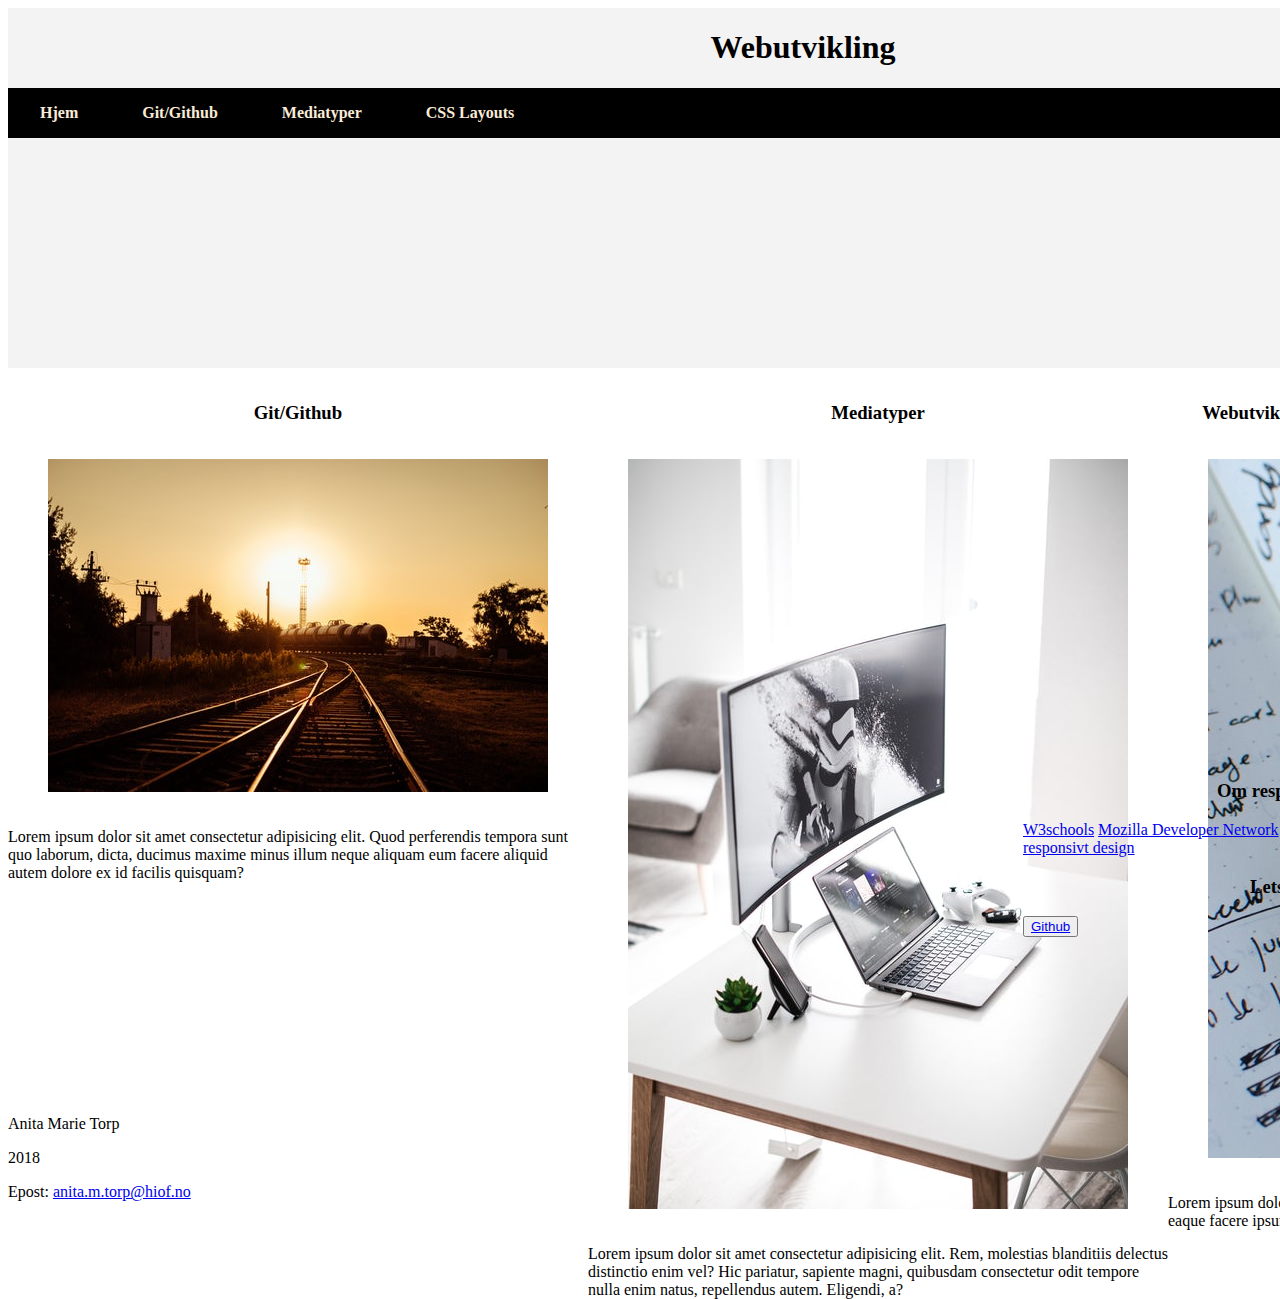
==== index.html @ 523c4edc "Initial commit" ====
<!DOCTYPE html>
<html lang="nb">
<head>
    <meta charset="UTF-8">
    <meta name="viewport" content="width=device-width, initial-scale=1.0">
    <meta http-equiv="X-UA-Compatible" content="ie=edge">
    <link rel="stylesheet" media="print" href="print.css">
    <link rel="stylesheet" media = "all" href="stil.css" type="text/css">

    <title>webutvikling</title>
</head>
<body>
    <div id ="maincontainer">
        <header>
            <h1>Webutvikling</h1>
            <nav>
                <a href="index.html">Hjem</a>
                <a href="oblig2/git.html">Git/Github</a>
                <a href="oblig2/mediatyper.html">Mediatyper</a>
                <a href="oblig2/layouts.html">CSS Layouts</a>
            </nav>
        </header>

            <main>
                <article class = "forsideArtikkel">
                    <h3>Git/Github</h3>
                    <figure>
                        <img src="bilder/git.jpg" alt="Bilde av git">
                    </figure>
                    <p>Lorem ipsum dolor sit amet consectetur adipisicing elit. Quod perferendis tempora sunt quo laborum, dicta, ducimus maxime minus illum neque aliquam eum facere aliquid autem dolore ex id facilis quisquam?</p>
                </article>

                <article class = "forsideArtikkel">
                    <h3>Mediatyper</h3>
                    <figure>
                        <img src="bilder/mediatyper.jpg" alt="Bilde av mediatyper">
                    </figure>
                    <p>Lorem ipsum dolor sit amet consectetur adipisicing elit. Rem, molestias blanditiis delectus distinctio enim vel? Hic pariatur, sapiente magni, quibusdam consectetur odit tempore nulla enim natus, repellendus autem. Eligendi, a?</p>
                </article>

                <article class = "forsideArtikkel">
                    <h3>CSS Layouts</h3>
                    <figure>
                        <img src="bilder/layout.jpg" alt="Bilde av skisse">
                    </figure>
                    <p>Lorem ipsum dolor sit amet consectetur adipisicing elit. Culpa sequi modi nobis, optio id accusamus eius alias expedita labore nemo neque ex nisi excepturi iure in impedit, eaque facere ipsum?</p>
                </article>
            </main>

            <aside>
                <section>
                    <h3>Webutvikling på youtube</h3>
                    <iframe width="560" height="315" src="https://www.youtube.com/embed/Zftx68K-1D4" frameborder="0" allow="autoplay; encrypted-media" allowfullscreen></iframe>
                </section>

                <section>
                    <h3>Om responsivt design</h3>
                    <a href="https://www.w3schools.com/html/html_responsive.asp">W3schools</a>
                    <a href="https://developer.mozilla.org/en-US/docs/Web/Apps/Progressive/Responsive/responsive_design_building_blocks">Mozilla Developer Network</a>
                    <a href="https://developers.google.com/web/fundamentals/design-and-ux/responsive/">Google Developers</a>
                    <a href="https://internetingishard.com/html-and-css/responsive-design/">Tutorial</a>
                    <a href="https://www.invisionapp.com/inside-design/examples-responsive-web-design/">Eksempler på responsivt design</a>
                </section>
                <section>
                    <h3>Lets google it</h3>
                    <button><a href="https://www.google.no/search?q=github&oq=github&aqs=chrome..69i57j0l5.1792j0j8&sourceid=chrome&ie=UTF-8">Github</a></button>
                </section>
            </aside>
        </div>

        <footer>
            <p>Anita Marie Torp</p>
            <time datetime= "2018">2018</time>
            <p>Epost: <a href="mailto:anita.m.torp@hiof.no">anita.m.torp@hiof.no</a></p>  
        </footer>
</body>
</html>
---- stil.css ----
* {
    box-sizing: border-box;
}

body {
    max-width: 80%;
}

#maincontainer {
    display: grid;
    grid-template-columns: 1fr 2fr 1fr;
    grid-gap: 15px;
    grid-template-rows: 33% 33% 33%;
    align-content: */

}

header {
    grid-column: 1/-1;
    background-image:url(bilder/bakgrunn.jpg);
    background-repeat: no-repeat;
    background-size: 100%;
}

aside {
    display: flex;
    flex-direction: column;
}

h1 {
    display: flex;
    justify-content: center;
}

h3 {
    display: flex;
    justify-content: center;
}

Nav {
    display: flex;
    justify-content: flex-start;
    background-color: #000;
}

nav a {
    color: antiquewhite;
    font-weight: 600;
    text-decoration: none;
    padding: 1em 2em;
}

figure {
    size: 80%;
}

img {
    size: 100%;
}

main {
    max-width: 1000px;
    display: flex;
    flex-direction: row;
}
.forsideArtikkel {
    display: flex;
    flex-direction: column;

}
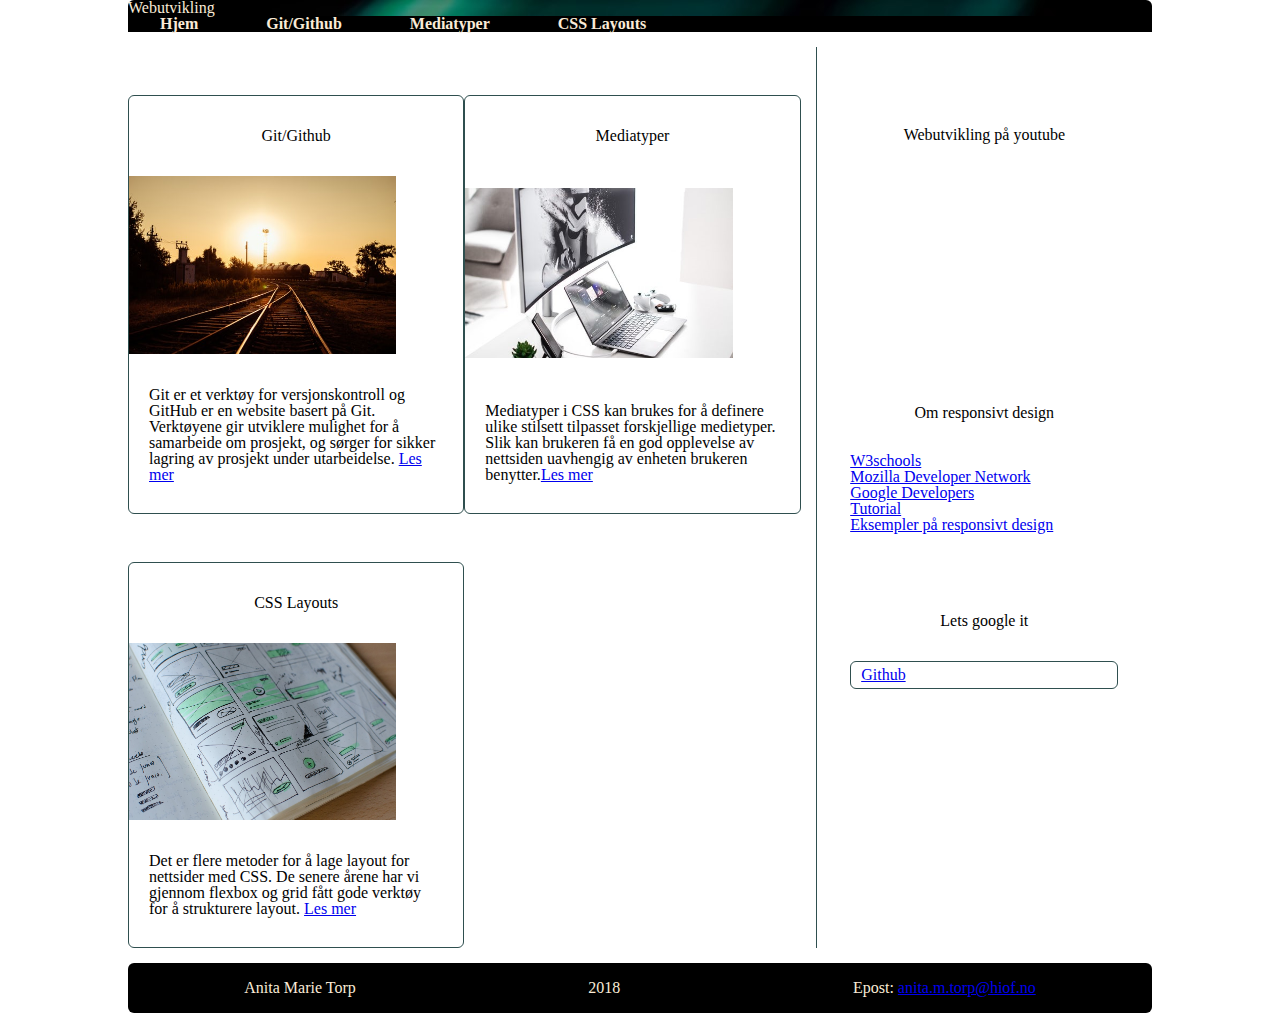
==== commit e00c0b9f: "Endringer artikler og css" ====
--- a/index.html
+++ b/index.html
@@ -5,72 +5,73 @@
     <meta name="viewport" content="width=device-width, initial-scale=1.0">
     <meta http-equiv="X-UA-Compatible" content="ie=edge">
     <link rel="stylesheet" media="print" href="print.css">
-    <link rel="stylesheet" media = "all" href="stil.css" type="text/css">
+    <link rel="stylesheet" media = "all" href="oblig2/stil.css" type="text/css">
 
     <title>webutvikling</title>
 </head>
 <body>
-    <div id ="maincontainer">
-        <header>
-            <h1>Webutvikling</h1>
-            <nav>
-                <a href="index.html">Hjem</a>
-                <a href="oblig2/git.html">Git/Github</a>
-                <a href="oblig2/mediatyper.html">Mediatyper</a>
-                <a href="oblig2/layouts.html">CSS Layouts</a>
-            </nav>
-        </header>
+    <header>
+        <h1>Webutvikling</h1>
+        <nav>
+            <a href="index.html">Hjem</a>
+            <a href="oblig2/git.html">Git/Github</a>
+            <a href="oblig2/mediatyper.html">Mediatyper</a>
+            <a href="oblig2/layouts.html">CSS Layouts</a>
+        </nav>
+    </header>
 
-            <main>
-                <article class = "forsideArtikkel">
-                    <h3>Git/Github</h3>
-                    <figure>
-                        <img src="bilder/git.jpg" alt="Bilde av git">
-                    </figure>
-                    <p>Lorem ipsum dolor sit amet consectetur adipisicing elit. Quod perferendis tempora sunt quo laborum, dicta, ducimus maxime minus illum neque aliquam eum facere aliquid autem dolore ex id facilis quisquam?</p>
-                </article>
+        <main>
+            <article class = "forsideArtikkel">
+                <h3>Git/Github</h3>
+                <figure class = "forsideArtikkelBilder">
+                    <img src="bilder/git.jpg" alt="Bilde av git">
+                </figure>
+                <p>Git er et verktøy for versjonskontroll og GitHub er en website basert på Git. Verktøyene gir utviklere mulighet for å samarbeide om prosjekt, og sørger for sikker lagring av prosjekt under utarbeidelse. <a href="oblig2/git.html">Les mer </a> </p>
+            </article>
 
-                <article class = "forsideArtikkel">
-                    <h3>Mediatyper</h3>
-                    <figure>
-                        <img src="bilder/mediatyper.jpg" alt="Bilde av mediatyper">
-                    </figure>
-                    <p>Lorem ipsum dolor sit amet consectetur adipisicing elit. Rem, molestias blanditiis delectus distinctio enim vel? Hic pariatur, sapiente magni, quibusdam consectetur odit tempore nulla enim natus, repellendus autem. Eligendi, a?</p>
-                </article>
+            <article class = "forsideArtikkel">
+                <h3>Mediatyper</h3>
+                <figure class = "forsideArtikkelBilder">
+                    <img src="bilder/mediatyper.jpg" alt="Bilde av mediatyper">
+                </figure>
+                <p>Mediatyper i CSS kan brukes for å definere ulike stilsett tilpasset forskjellige medietyper. Slik kan brukeren få en god opplevelse av nettsiden uavhengig av enheten brukeren benytter.<a href="oblig2/mediatyper.html">Les mer</a> </p>
+            </article>
 
-                <article class = "forsideArtikkel">
-                    <h3>CSS Layouts</h3>
-                    <figure>
-                        <img src="bilder/layout.jpg" alt="Bilde av skisse">
-                    </figure>
-                    <p>Lorem ipsum dolor sit amet consectetur adipisicing elit. Culpa sequi modi nobis, optio id accusamus eius alias expedita labore nemo neque ex nisi excepturi iure in impedit, eaque facere ipsum?</p>
-                </article>
-            </main>
+            <article class = "forsideArtikkel">
+                <h3>CSS Layouts</h3>
+                <figure class = "forsideArtikkelBilder">
+                    <img src="bilder/layout.jpg" alt="Bilde av skisse">
+                </figure>
+                <p>Det er flere metoder for å lage layout for nettsider med CSS. De senere årene har vi gjennom flexbox og grid fått gode verktøy for å strukturere layout. <a href="oblig2/layouts.html">Les mer</a></p>
+            </article>
+        </main>
 
-            <aside>
-                <section>
-                    <h3>Webutvikling på youtube</h3>
-                    <iframe width="560" height="315" src="https://www.youtube.com/embed/Zftx68K-1D4" frameborder="0" allow="autoplay; encrypted-media" allowfullscreen></iframe>
-                </section>
+        <aside>
+            <section class = "asideSection">
+                <h3>Webutvikling på youtube</h3>
+                <iframe  src="https://www.youtube.com/embed/Zftx68K-1D4" frameborder="10" allow="autoplay; encrypted-media" allowfullscreen></iframe>
+            </section>
 
-                <section>
-                    <h3>Om responsivt design</h3>
-                    <a href="https://www.w3schools.com/html/html_responsive.asp">W3schools</a>
-                    <a href="https://developer.mozilla.org/en-US/docs/Web/Apps/Progressive/Responsive/responsive_design_building_blocks">Mozilla Developer Network</a>
-                    <a href="https://developers.google.com/web/fundamentals/design-and-ux/responsive/">Google Developers</a>
-                    <a href="https://internetingishard.com/html-and-css/responsive-design/">Tutorial</a>
-                    <a href="https://www.invisionapp.com/inside-design/examples-responsive-web-design/">Eksempler på responsivt design</a>
-                </section>
-                <section>
-                    <h3>Lets google it</h3>
-                    <button><a href="https://www.google.no/search?q=github&oq=github&aqs=chrome..69i57j0l5.1792j0j8&sourceid=chrome&ie=UTF-8">Github</a></button>
-                </section>
-            </aside>
-        </div>
+            <section class = "asideSection">
+                <h3>Om responsivt design</h3>
+                <ul>
+                    <li><a href="https://www.w3schools.com/html/html_responsive.asp">W3schools</a></li>
+                    <li><a href="https://developer.mozilla.org/en-US/docs/Web/Apps/Progressive/Responsive/responsive_design_building_blocks">Mozilla Developer Network</a></li> 
+                    <li><a href="https://developers.google.com/web/fundamentals/design-and-ux/responsive/">Google Developers</a></li> 
+                    <li><a href="https://internetingishard.com/html-and-css/responsive-design/">Tutorial</a></li> 
+                    <li><a href="https://www.invisionapp.com/inside-design/examples-responsive-web-design/">Eksempler på responsivt design</a></li> 
+                </ul>
+            </section>
+
+            <section class = "asideSection"> 
+                <h3>Lets google it</h3>
+                <a href="https://www.google.no/search?q=github&oq=github&aqs=chrome..69i57j0l5.1792j0j8&sourceid=chrome&ie=UTF-8">Github</a>
+            </section>
+        </aside>
 
         <footer>
             <p>Anita Marie Torp</p>
-            <time datetime= "2018">2018</time>
+            <p><time datetime= "2018">2018</time></p> 
             <p>Epost: <a href="mailto:anita.m.torp@hiof.no">anita.m.torp@hiof.no</a></p>  
         </footer>
 </body>
--- a/oblig2/stil.css
+++ b/oblig2/stil.css
@@ -0,0 +1,186 @@
+/* http://meyerweb.com/eric/tools/css/reset/ 
+   v2.0 | 20110126
+   License: none (public domain)
+*/
+
+html, body, div, span, applet, object, iframe,
+h1, h2, h3, h4, h5, h6, p, blockquote, pre,
+a, abbr, acronym, address, big, cite, code,
+del, dfn, em, img, ins, kbd, q, s, samp,
+small, strike, strong, sub, sup, tt, var,
+b, u, i, center,
+dl, dt, dd, ol, ul, li,
+fieldset, form, label, legend,
+table, caption, tbody, tfoot, thead, tr, th, td,
+article, aside, canvas, details, embed, 
+figure, figcaption, footer, header, hgroup, 
+menu, nav, output, ruby, section, summary,
+time, mark, audio, video {
+	margin: 0;
+	padding: 0;
+	border: 0;
+	font-size: 100%;
+	font: inherit;
+	vertical-align: baseline;
+}
+/* HTML5 display-role reset for older browsers */
+article, aside, details, figcaption, figure, 
+footer, header, hgroup, menu, nav, section {
+	display: block;
+}
+body {
+	line-height: 1;
+}
+ol, ul {
+	list-style: none;
+}
+blockquote, q {
+	quotes: none;
+}
+blockquote:before, blockquote:after,
+q:before, q:after {
+	content: '';
+	content: none;
+}
+table {
+	border-collapse: collapse;
+	border-spacing: 0;
+}
+
+* {
+    box-sizing: border-box;
+
+}
+
+body {
+
+    display: grid;
+    grid-template-columns: 2fr 1fr;
+    grid-gap: 15px;
+    grid-template-rows: auto minmax(150px 200px) 50px;
+    max-width: 80%;
+    margin: 0 auto;
+
+}
+
+header {
+    grid-column: 1/-1;
+    width: 100%;
+    /* height: 150px; */
+    background-image:url(../bilder/bakgrunn.jpg);
+    background-repeat: no-repeat;
+   /* background-size: 100%;*/
+    border-radius: 6px;
+}
+
+h1 {
+    justify-content: center;
+    color: antiquewhite;
+    margin: auto;
+}
+
+header nav {
+    align-self: flex-end;
+    background-color: #000;
+    width: 100%;
+}
+
+nav>a {
+   /* display: flex;
+    justify-content: flex-start;*/
+    color: antiquewhite;
+    font-weight: 600;
+    text-decoration: none;
+    padding: 1em 2em;
+}
+aside {
+    grid-column: 2/-1;
+    grid-row: auto; 
+    display: flex;
+    flex-direction: column;
+    border-left: solid darkslategray 1px;
+
+}
+.asideSection {
+    display: flex;
+    flex-direction: column;
+    margin-top: 3rem;
+    margin-left: auto;
+    margin-right: auto;
+    justify-content: space-between;
+    width: 80%;
+}
+
+section>a{
+    padding: 5px 10px;
+    border: solid darkslategray 1px;
+    border-radius: 6px 6px;
+}
+
+section> iframe {
+    width: 80%;
+    margin: 0 auto;
+}
+
+
+
+h3 {
+    display: flex;
+    justify-content: center;
+    margin: 2rem 0;
+}
+
+
+
+main {
+    grid-column: 1/2;
+    display: flex;
+    flex-wrap: wrap;
+    flex-direction: row;
+    justify-content: space-between;
+
+
+}
+.forsideArtikkel {
+    display: flex;
+    flex-direction: column;
+    max-width: 50%;
+    justify-content: space-between;
+    margin-top: 3rem;
+    border: solid 1px darkslategray;
+    border-radius: 6px;
+    
+
+}
+
+.forsideArtikkelBilder {
+    width: 80%;
+}
+
+article p {
+    padding: 30px 20px;
+}
+
+article figure {
+    width: 80%;
+}
+
+figure>img {
+    width: 100%;
+}
+
+footer {
+    grid-column: 1/-1;
+    display: flex;
+    justify-content: space-around;
+    background-color: #000;
+    color: antiquewhite;
+    height: 50px;
+    border-radius: 6px;
+
+}
+
+footer>p {
+    margin: auto 0;
+}
+
